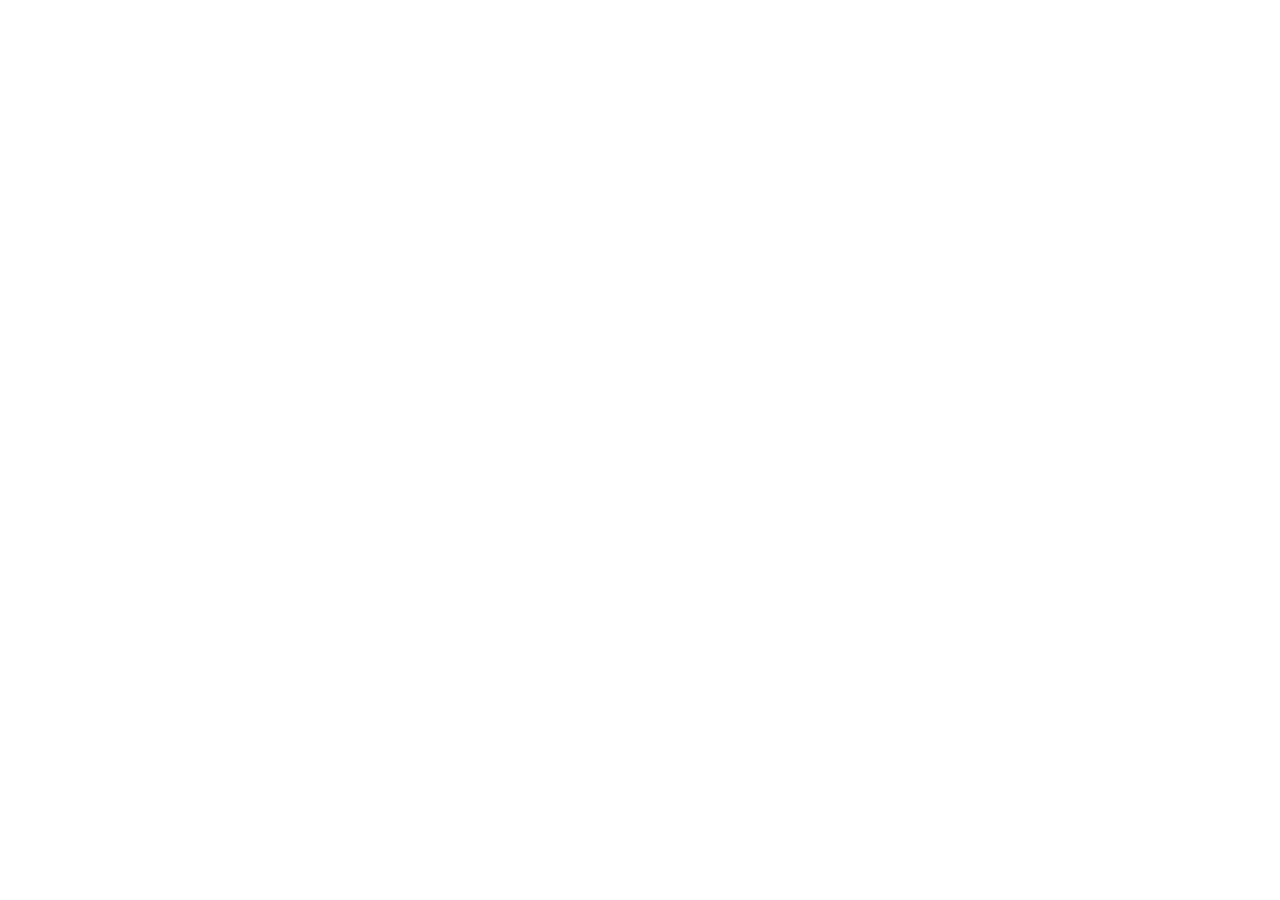
==== interest.html @ 0f7a15a7 "expandsion" ====
<!DOCTYPE html>
<html lang="en">
<head>
    <meta charset="UTF-8">
    <meta http-equiv="X-UA-Compatible" content="IE=edge">
    <meta name="viewport" content="width=device-width, initial-scale=1.0">
    <title>Komsakorn Jiarawish's Hobbies and Interests</title>
    <link rel="stylesheet" href="./css/per-proj.css" />
    <link rel="stylesheet" href="./font/font.css" />
    <link rel="preconnect" href="https://fonts.googleapis.com">
    <link rel="preconnect" href="https://fonts.gstatic.com" crossorigin>
    <link href="https://fonts.googleapis.com/css2?family=Prompt:ital,wght@0,100;0,200;1,200&display=swap" rel="stylesheet">
</head>
<body>

</body>
</html>
---- font/font.css ----
@font-face {
    font-family: 'OCR A Extended';
    src: url('OCRAExtended.eot');
    src: url('OCRAExtended.eot?#iefix') format('embedded-opentype'),
        url('OCRAExtended.woff2') format('woff2'),
        url('OCRAExtended.woff') format('woff'),
        url('OCRAExtended.ttf') format('truetype'),
        url('OCRAExtended.svg#OCRAExtended') format('svg');
    font-weight: normal;
    font-style: normal;
}
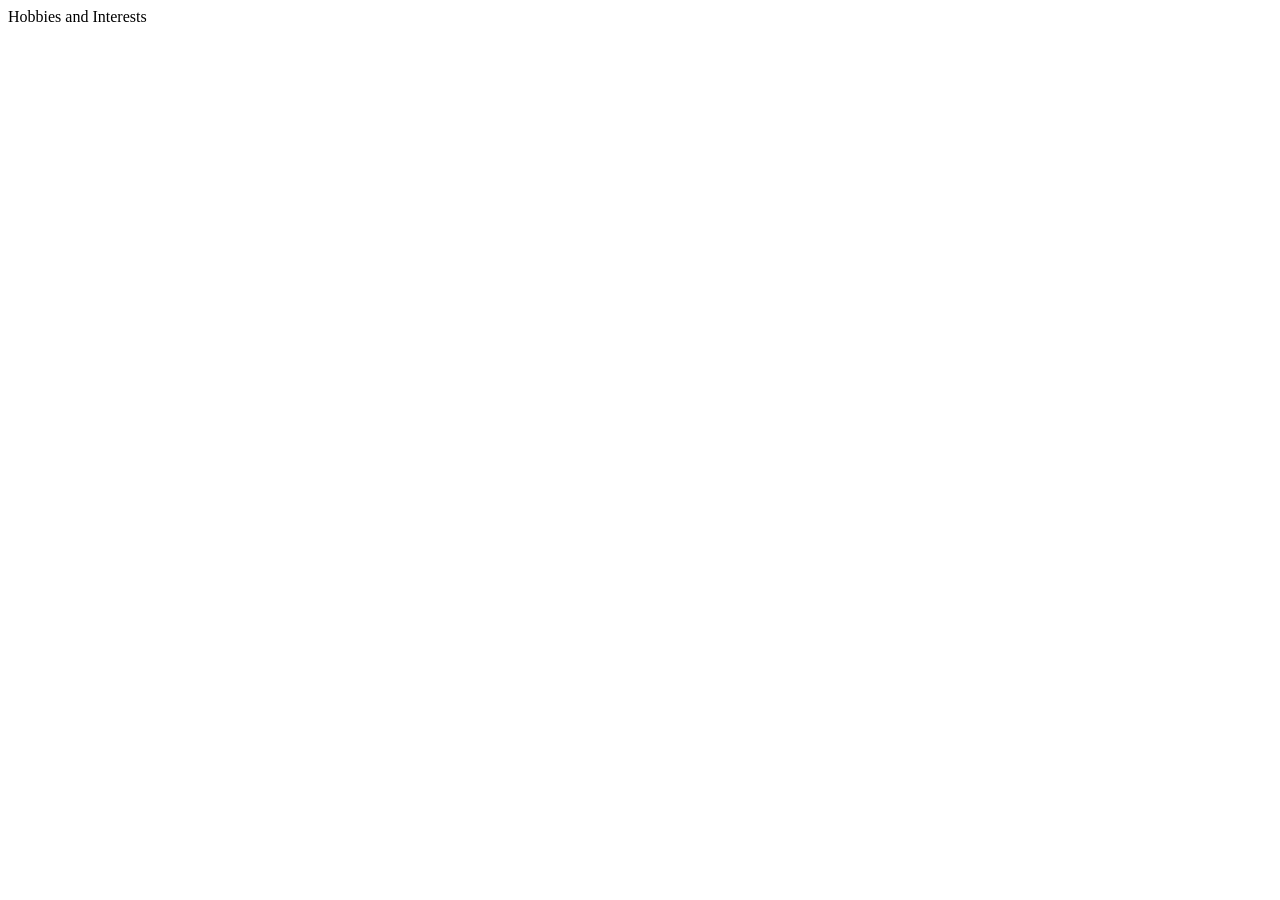
==== commit 33b04a89: "linked" ====
--- a/interest.html
+++ b/interest.html
@@ -5,13 +5,13 @@
     <meta http-equiv="X-UA-Compatible" content="IE=edge">
     <meta name="viewport" content="width=device-width, initial-scale=1.0">
     <title>Komsakorn Jiarawish's Hobbies and Interests</title>
-    <link rel="stylesheet" href="./css/per-proj.css" />
+    <link rel="stylesheet" href="./css/interest.css" />
     <link rel="stylesheet" href="./font/font.css" />
     <link rel="preconnect" href="https://fonts.googleapis.com">
     <link rel="preconnect" href="https://fonts.gstatic.com" crossorigin>
     <link href="https://fonts.googleapis.com/css2?family=Prompt:ital,wght@0,100;0,200;1,200&display=swap" rel="stylesheet">
 </head>
 <body>
-
+Hobbies and Interests
 </body>
 </html>
